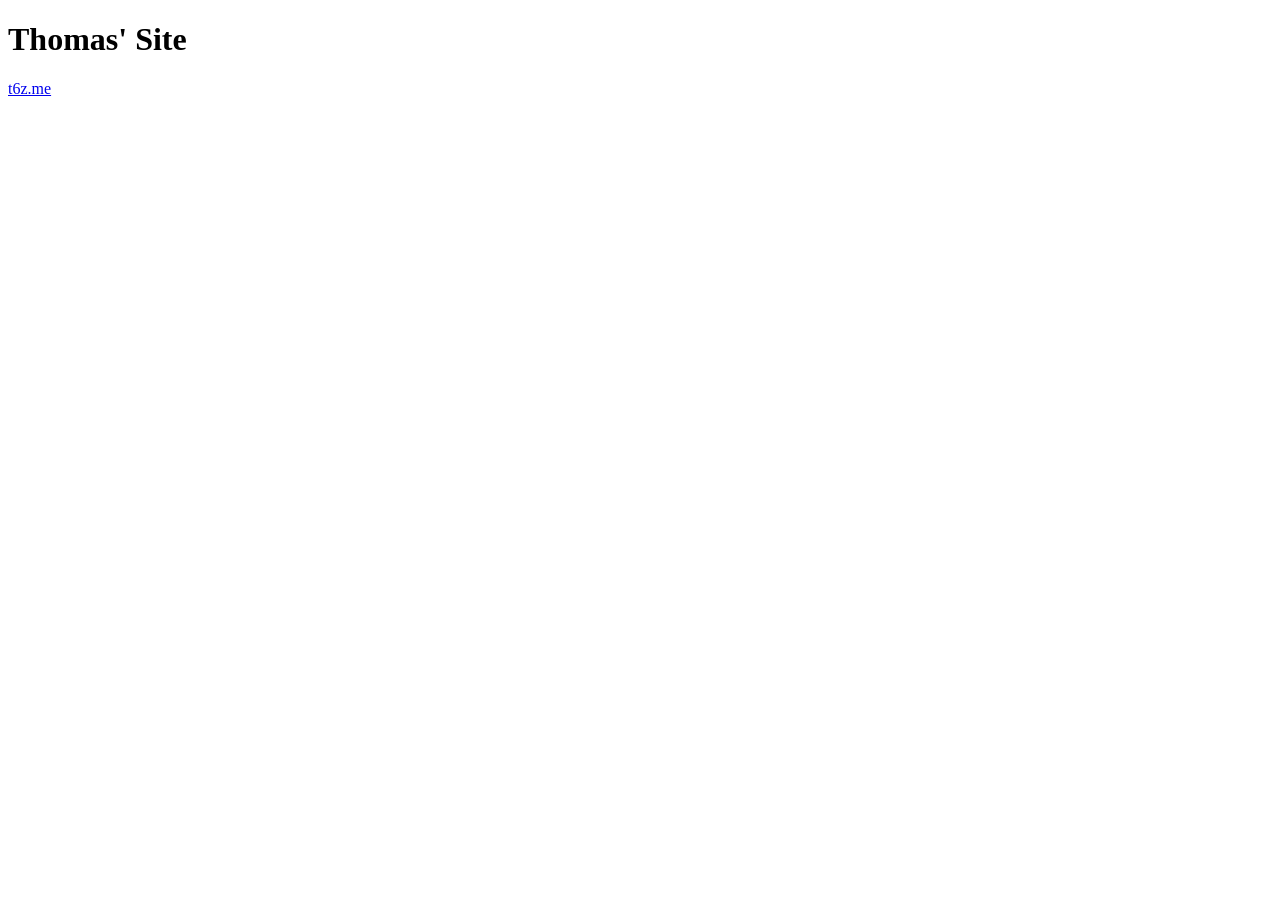
==== t6z/public/index.html @ f000d39f "adding files" ====
<!DOCTYPE html>
<html lang="en">
<head>
	<meta name="generator" content="Hugo 0.68.3" />
	<title>Thomas&#39; Site</title>
	<link rel="canonical" href="t6z.me">
	<link rel='alternate' type='application/rss+xml' title="Thomas&#39; Site RSS" href='/index.xml'>
	<link rel='stylesheet' type='text/css' href='/style.css'>
	<link rel="icon" href="/favicon.ico">
	<meta name="description" content="">
	<meta name="viewport" content="width=device-width, initial-scale=1">
	<meta name="robots" content="index, follow">
	<meta charset="utf-8">
</head>
<body>
<main>
<header><h1 id="tag_Thomas&#39; Site">Thomas&#39; Site</h1></header>
<article>
<ul></ul>
</article>
</article>
</main>
<footer>
	<a href="t6z.me">t6z.me</a><br><br>
	
</footer>
</body>
</html>
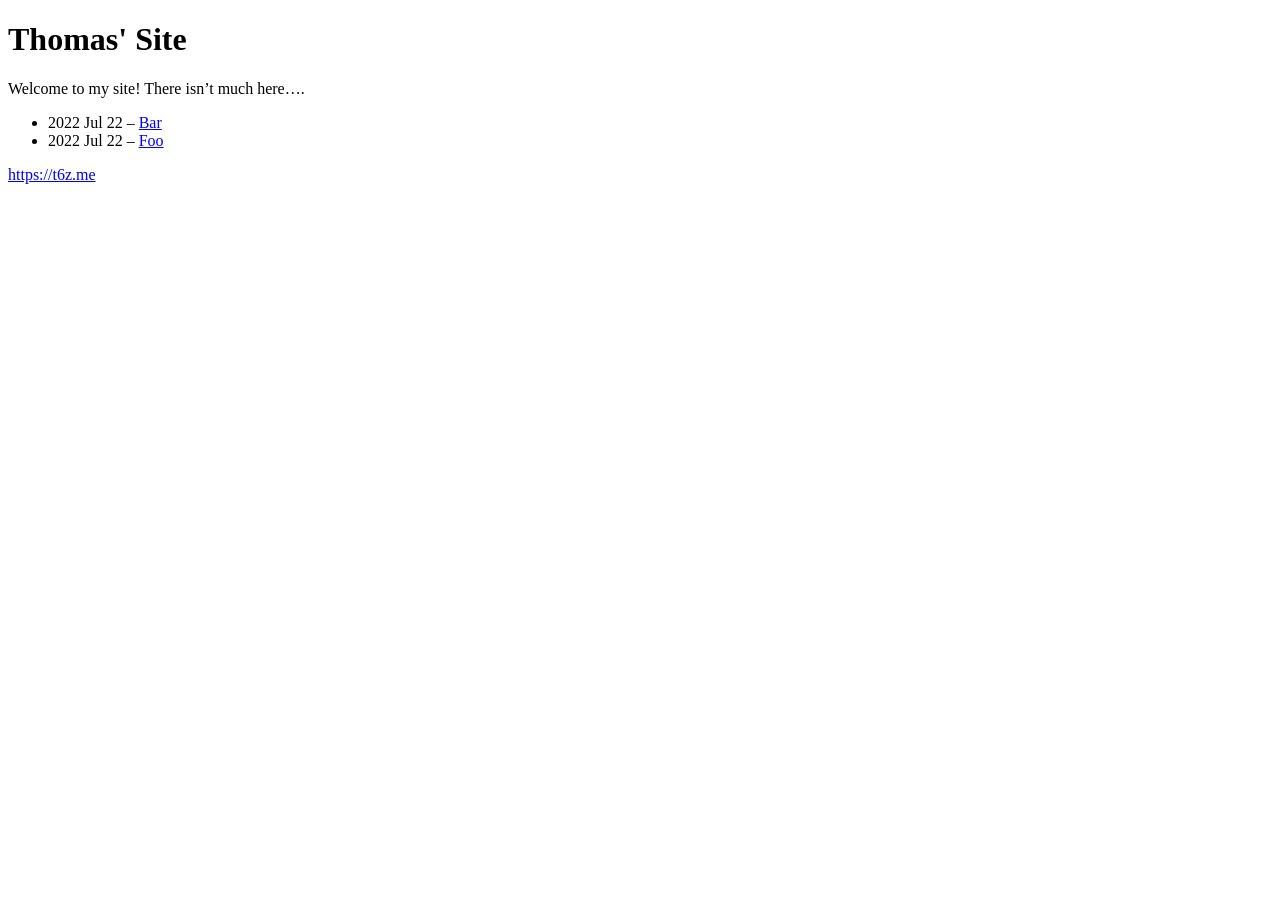
==== commit c2798a59: "adding some content" ====
--- a/t6z/public/index.html
+++ b/t6z/public/index.html
@@ -3,11 +3,11 @@
 <head>
 	<meta name="generator" content="Hugo 0.68.3" />
 	<title>Thomas&#39; Site</title>
-	<link rel="canonical" href="t6z.me">
+	<link rel="canonical" href="https://t6z.me">
 	<link rel='alternate' type='application/rss+xml' title="Thomas&#39; Site RSS" href='/index.xml'>
 	<link rel='stylesheet' type='text/css' href='/style.css'>
 	<link rel="icon" href="/favicon.ico">
-	<meta name="description" content="">
+	<meta name="description" content="Welcome to my site! There isn&rsquo;t much here&hellip;.">
 	<meta name="viewport" content="width=device-width, initial-scale=1">
 	<meta name="robots" content="index, follow">
 	<meta charset="utf-8">
@@ -16,12 +16,17 @@
 <main>
 <header><h1 id="tag_Thomas&#39; Site">Thomas&#39; Site</h1></header>
 <article>
-<ul></ul>
+<p>Welcome to my site! There isn&rsquo;t much here&hellip;.</p>
+<ul>
+	<li><time datetime="2022-07-22T11:20:18-05:00">2022 Jul 22</time> &ndash; <a href="/bar/">Bar</a></li>
+
+	<li><time datetime="2022-07-22T11:20:12-05:00">2022 Jul 22</time> &ndash; <a href="/foo/">Foo</a></li>
+</ul>
 </article>
 </article>
 </main>
 <footer>
-	<a href="t6z.me">t6z.me</a><br><br>
+	<a href="https://t6z.me">https://t6z.me</a><br><br> 
 	
 </footer>
 </body>
